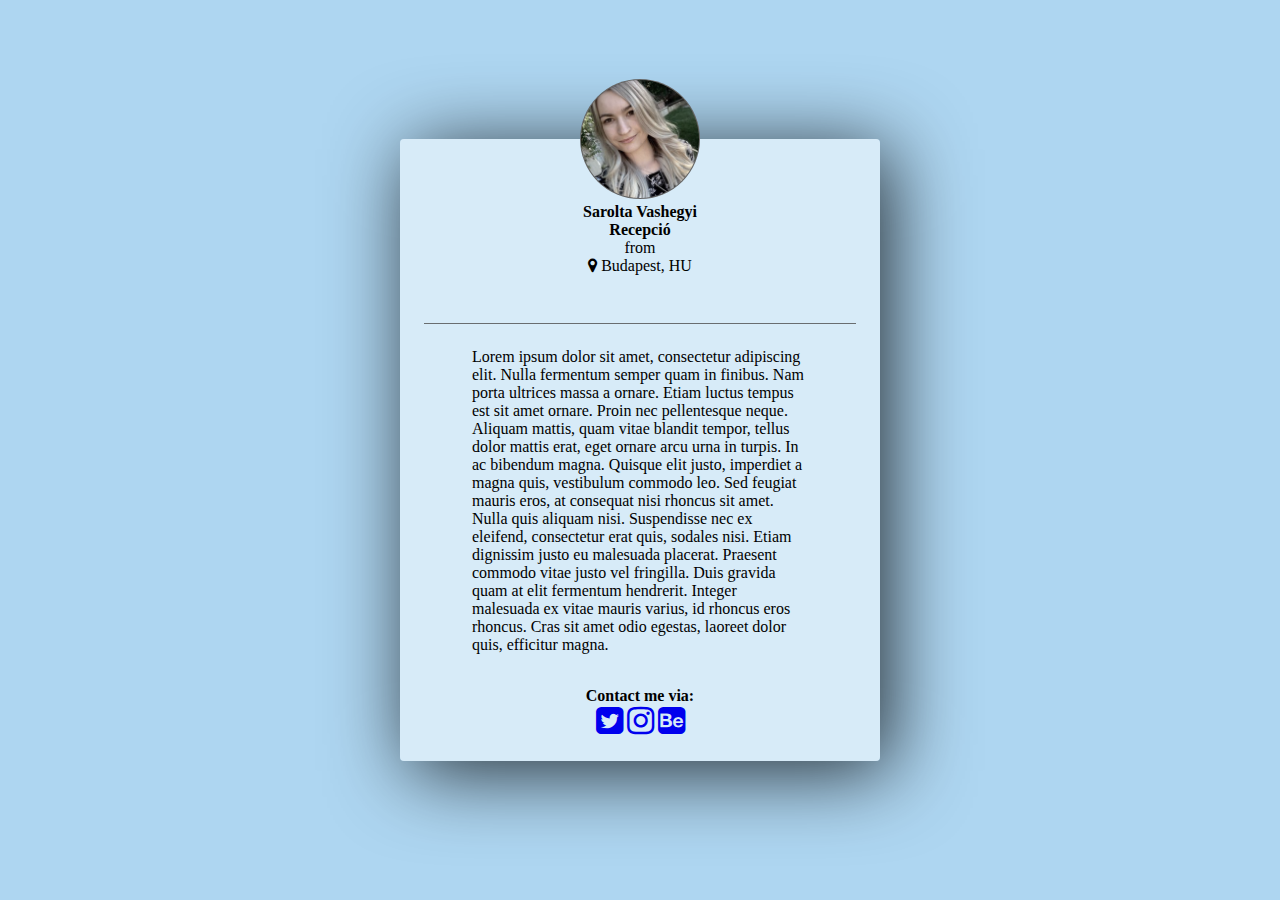
==== Namecard/index.html @ cbe13924 "Namecard" ====
<!DOCTYPE html>
<html>
<head>
  <meta charset="utf-8">
  <meta name="viewport" content="width=device-width">
  <title>Sarolta Vashegyi</title>
  <link rel="stylesheet" type="text/css" href="style.css">
  <link href="https://maxcdn.bootstrapcdn.com/font-awesome/4.7.0/css/font-awesome.min.css" rel="stylesheet">
</head>
<body>
  <div class="profile-card">
    <div class="head">
      <div class="profile-image">
        <img src="profile-image.jpg" alt="Sarolta Vashegyi">
      </div>
      <div class="name-headline">
        <h1>Sarolta Vashegyi</h1>
        <h2>Recepció</h2>
        <span>from</span>
        <p><i class="fa fa-map-marker"></i> Budapest, HU</p>
      </div>
    </div>
    <div class="content">
      <p class="about">
        Lorem ipsum dolor sit amet, consectetur adipiscing elit. Nulla fermentum semper quam in finibus. Nam porta ultrices massa a ornare. Etiam luctus tempus est sit amet ornare. Proin nec pellentesque neque. Aliquam mattis, quam vitae blandit tempor, tellus dolor mattis erat, eget ornare arcu urna in turpis. In ac bibendum magna. Quisque elit justo, imperdiet a magna quis, vestibulum commodo leo. Sed feugiat mauris eros, at consequat nisi rhoncus sit amet. Nulla quis aliquam nisi. Suspendisse nec ex eleifend, consectetur erat quis, sodales nisi. Etiam dignissim justo eu malesuada placerat. Praesent commodo vitae justo vel fringilla. Duis gravida quam at elit fermentum hendrerit. Integer malesuada ex vitae mauris varius, id rhoncus eros rhoncus. Cras sit amet odio egestas, laoreet dolor quis, efficitur magna.
      </p>
      <section class="links">
        <h2>Contact me via:</h2>
        <ul>
          <li><a href="https://twitter.com/#" title="Twitter" class="social-icon"><i class="fa fa-2x fa-twitter-square" aria-hidden="true"></i></a></li>
          <li><a href="https://instagram.com/#" title="Instagram" class="social-icon"><i class="fa fa-2x fa-instagram" aria-hidden="true"></i></a></li>
          <li><a href="https://behance.net/#" title="Behance" class="social-icon"><i class="fa fa-2x fa-behance-square" aria-hidden="true"></i></a></li>
        </ul>
      </section>
    </div>
  </div>
</body>
</html>
---- Namecard/style.css ----
* {
  margin: 0;
  padding: 0;
  box-sizing: border-box;
  font-size: 100%;
}

/* Positioning */

.profile-card {
  width: 480px;
  max-width: calc(100vw - 10px);
}

body {
  height: 100vh;
  display: flex;
  align-items: center;
  justify-content: center;
  background: #AED6F1;
  background-size: cover;
}

.head, .links {
  text-align: center;
}

.head, .content {
  width: 90%;
  margin: 0 auto;
}

.content {
  border-top: 1px solid hsla(0, 0%, 30%, .8);
}

.head, .about {
  margin-bottom: 10%;
}

.content {
  padding: 5% 10%;
}

/* Profile image */

.profile-image {
  margin-top: -60px;
}

img {
  width: 120px;
  height: 120px;
  border-radius: 50%;
  padding: 1px;
  background-color: #666;
  filter: grayscale(50%);
  transition: all 0.5s ease-in-out;
}

img:hover {
  filter: grayscale(20%);
  transform: scale(1.1);
}

.profile-card {
  background-color: hsla(0, 0%, 100%, .5);
  border-radius: 4px;
  box-shadow: hsla(0, 0%, 0%, .8) 10px 10px 80px;
}

/* Contact links */

ul {
  list-style-type: none;
}

li {
  display: inline;
}
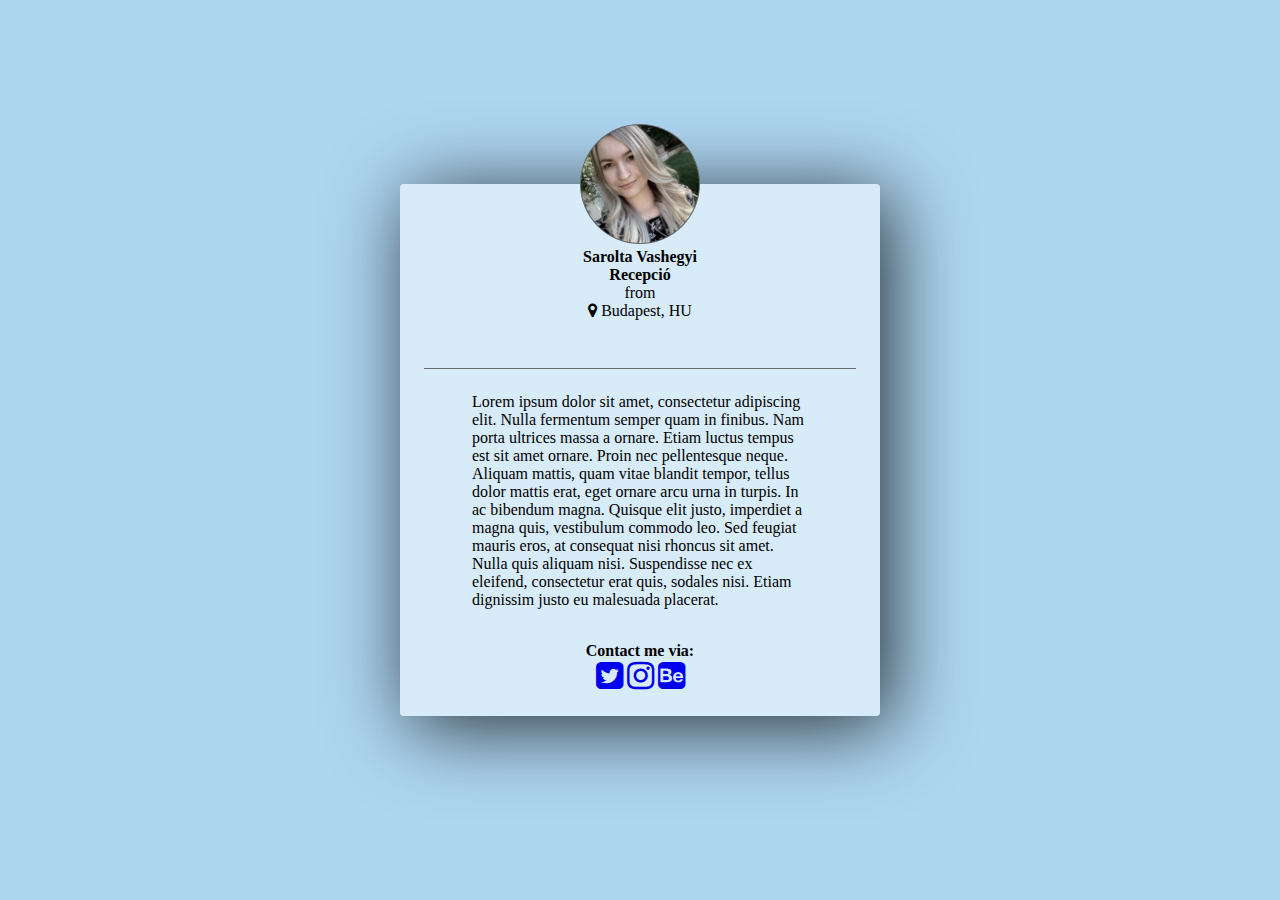
==== commit 74541881: "Namecard/index.html" ====
--- a/Namecard/index.html
+++ b/Namecard/index.html
@@ -22,7 +22,7 @@
     </div>
     <div class="content">
       <p class="about">
-        Lorem ipsum dolor sit amet, consectetur adipiscing elit. Nulla fermentum semper quam in finibus. Nam porta ultrices massa a ornare. Etiam luctus tempus est sit amet ornare. Proin nec pellentesque neque. Aliquam mattis, quam vitae blandit tempor, tellus dolor mattis erat, eget ornare arcu urna in turpis. In ac bibendum magna. Quisque elit justo, imperdiet a magna quis, vestibulum commodo leo. Sed feugiat mauris eros, at consequat nisi rhoncus sit amet. Nulla quis aliquam nisi. Suspendisse nec ex eleifend, consectetur erat quis, sodales nisi. Etiam dignissim justo eu malesuada placerat. Praesent commodo vitae justo vel fringilla. Duis gravida quam at elit fermentum hendrerit. Integer malesuada ex vitae mauris varius, id rhoncus eros rhoncus. Cras sit amet odio egestas, laoreet dolor quis, efficitur magna.
+        Lorem ipsum dolor sit amet, consectetur adipiscing elit. Nulla fermentum semper quam in finibus. Nam porta ultrices massa a ornare. Etiam luctus tempus est sit amet ornare. Proin nec pellentesque neque. Aliquam mattis, quam vitae blandit tempor, tellus dolor mattis erat, eget ornare arcu urna in turpis. In ac bibendum magna. Quisque elit justo, imperdiet a magna quis, vestibulum commodo leo. Sed feugiat mauris eros, at consequat nisi rhoncus sit amet. Nulla quis aliquam nisi. Suspendisse nec ex eleifend, consectetur erat quis, sodales nisi. Etiam dignissim justo eu malesuada placerat.
       </p>
       <section class="links">
         <h2>Contact me via:</h2>
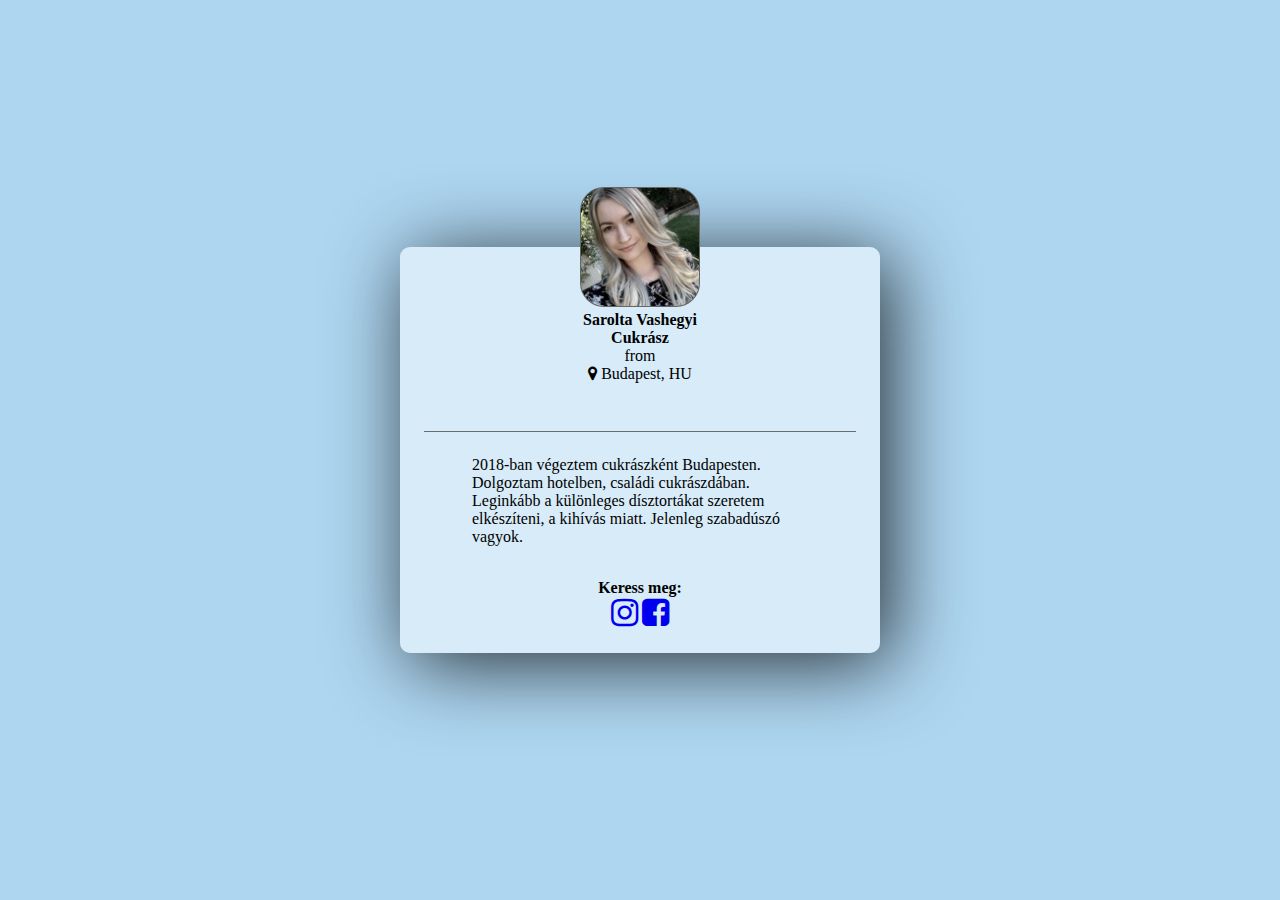
==== commit 3c13326e: "all" ====
--- a/Namecard/index.html
+++ b/Namecard/index.html
@@ -15,21 +15,22 @@
       </div>
       <div class="name-headline">
         <h1>Sarolta Vashegyi</h1>
-        <h2>Recepció</h2>
+        <h2>Cukrász</h2>
         <span>from</span>
         <p><i class="fa fa-map-marker"></i> Budapest, HU</p>
       </div>
     </div>
     <div class="content">
       <p class="about">
-        Lorem ipsum dolor sit amet, consectetur adipiscing elit. Nulla fermentum semper quam in finibus. Nam porta ultrices massa a ornare. Etiam luctus tempus est sit amet ornare. Proin nec pellentesque neque. Aliquam mattis, quam vitae blandit tempor, tellus dolor mattis erat, eget ornare arcu urna in turpis. In ac bibendum magna. Quisque elit justo, imperdiet a magna quis, vestibulum commodo leo. Sed feugiat mauris eros, at consequat nisi rhoncus sit amet. Nulla quis aliquam nisi. Suspendisse nec ex eleifend, consectetur erat quis, sodales nisi. Etiam dignissim justo eu malesuada placerat.
+        2018-ban végeztem cukrászként Budapesten. Dolgoztam hotelben, családi cukrászdában.
+        Leginkább a különleges dísztortákat szeretem elkészíteni, a kihívás miatt.
+        Jelenleg szabadúszó vagyok.
       </p>
       <section class="links">
-        <h2>Contact me via:</h2>
+        <h2>Keress meg:</h2>
         <ul>
-          <li><a href="https://twitter.com/#" title="Twitter" class="social-icon"><i class="fa fa-2x fa-twitter-square" aria-hidden="true"></i></a></li>
-          <li><a href="https://instagram.com/#" title="Instagram" class="social-icon"><i class="fa fa-2x fa-instagram" aria-hidden="true"></i></a></li>
-          <li><a href="https://behance.net/#" title="Behance" class="social-icon"><i class="fa fa-2x fa-behance-square" aria-hidden="true"></i></a></li>
+          <li><a href="https://www.instagram.com/vashegyi.saci/?hl=hu" title="Instagram" class="social-icon"><i class="fa fa-2x fa-instagram" aria-hidden="true"></i></a></li>
+          <li><a href="https://www.facebook.com/saci.vashegyi" title="Facebook" class="social-icon"><i class="fa fa-2x fa-facebook-square" aria-hidden="true"></i></a></li>
         </ul>
       </section>
     </div>
--- a/Namecard/style.css
+++ b/Namecard/style.css
@@ -51,7 +51,7 @@
 img {
   width: 120px;
   height: 120px;
-  border-radius: 50%;
+  border-radius: 20%;
   padding: 1px;
   background-color: #666;
   filter: grayscale(50%);
@@ -65,7 +65,7 @@
 
 .profile-card {
   background-color: hsla(0, 0%, 100%, .5);
-  border-radius: 4px;
+  border-radius: 10px;
   box-shadow: hsla(0, 0%, 0%, .8) 10px 10px 80px;
 }
 
